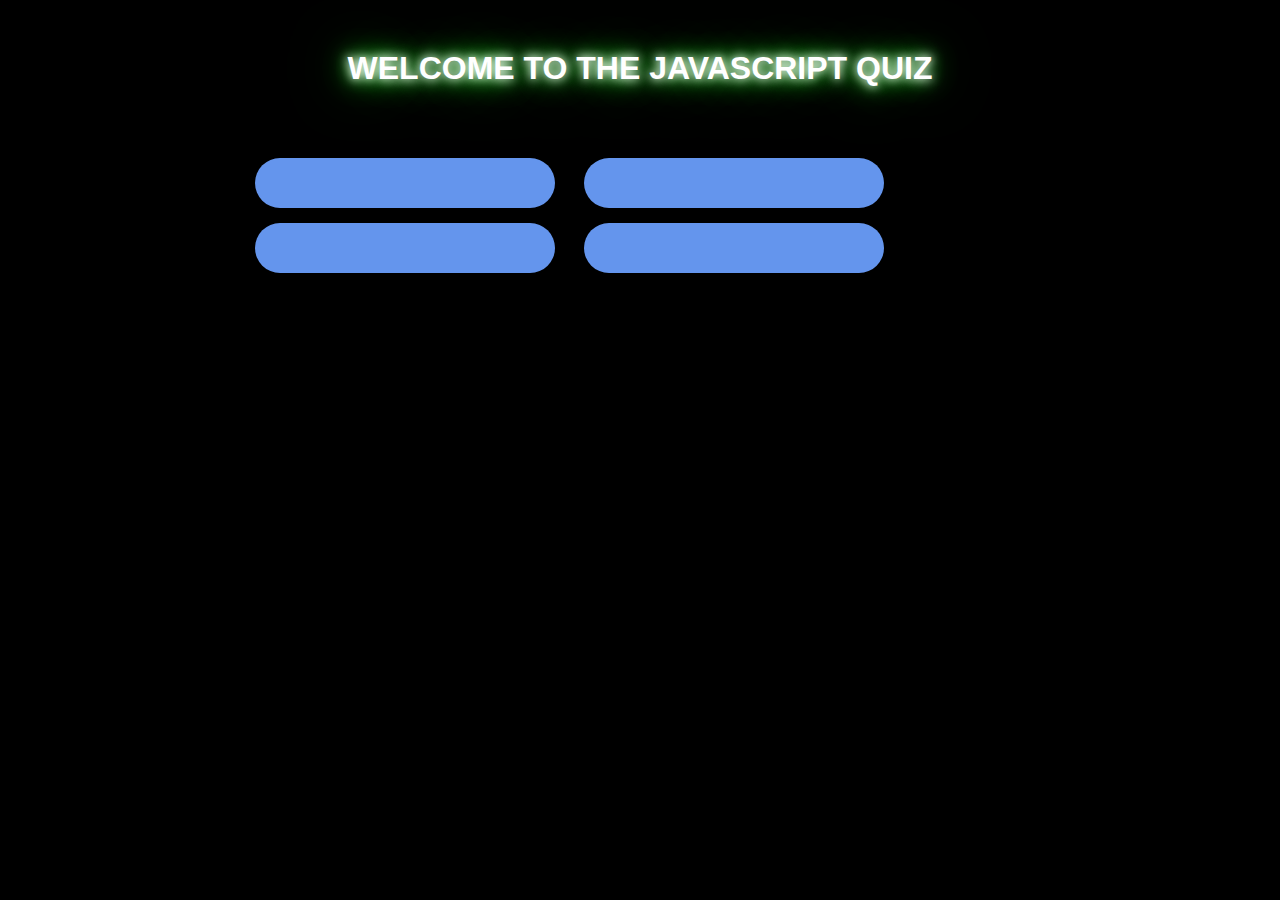
==== game.html @ 633df498 "initial commit" ====
<!DOCTYPE html>
<html lang="en">
  <head>
    <meta charset="UTF-8" />
    <meta http-equiv="X-UA-Compatible" content="IE=edge" />
    <meta name="viewport" content="width=device-width, initial-scale=1.0" />
    <link rel="stylesheet" href="styles.css" />
    <title>Quiz Game</title>
  </head>
  <body>
    <div class="title">
      <h1 class="gameHeader">WELCOME TO THE JAVASCRIPT QUIZ</h1>
    </div>
    <div class="questioners">
      <h2 class="question-number" id="questionNumber"></h2>

      <h3 class="question" id="questionPrompt"></h3>
      <h4 class="time"></h4>
    </div>

    <div class="button-container">
      <button class="answerBtns" id="choice1"></button>
      <button class="answerBtns" id="choice2"></button>
      <button class="answerBtns" id="choice3"></button>
      <button class="answerBtns" id="choice4"></button>
    </div>
    <span id = "score"></score>
    <script src="script.js" />
  </body>
</html>
---- styles.css ----
body {
  background-color: black;
  color: white;
  font-family: "Segoe UI", Tahoma, Geneva, Verdana, sans-serif;
}
head {
  background-color: black;
}
.gameHeader {
  margin-top: 50px;
}

.question-number {
  margin-left: 200px;
}

.question {
  margin-left: 200px;
}
h1 {
  margin-top: 200px;
  text-align: center;
  text-shadow: 0px 0px 10px white, 0px 0px 15px lightgreen, 0px 0px 30px lime,
    0px 0px 60px green, 0px 0px 120px darkgreen;
}
.btn {
  display: block;
  font-size: 30px;
  border-radius: 30px;
  color: white;
  background-color: lime;
  border: 0px;
  margin-bottom: 10px;
  width: 400px;
}

.btn:hover {
  background-color: yellow;
  box-shadow: 0px 0px 10px white, 0px 0px 15px lightcoral, 0px 0px 30px coral,
    0px 0px 60px orangered, 0px 0px 120px red;
  color: grey;
}

.center {
  position: absolute;
  top: 50%;
  left: 50%;
  -ms-transform: translate(-50%, -50%);
  transform: translate(-50%, -50%);
}
.buttons {
  height: 200px;
  position: relative;
  border: 1px solid lime;
  border-radius: 20px;
  padding: 30px;
}
.answerBtns {
  background-color: cornflowerblue;
  border: 0px;
  border-radius: 30px;
  font-size: 25px;
  width: 300px;
  height: 50px;
  margin-bottom: 15px;
  margin-right: 10px;
  margin-left: 15px;
}
a:link {
  color: white;
  text-decoration: none;
}

a:visited {
  color: white;
  text-decoration: none;
}
.button-container {
  display: block;
  position: relative;
  height: 100px;
  width: 800px;
  margin: 0px;
  top: 50%;
  left: 50%;
  margin-right: -50%;
  transform: translate(-50%, 50%);
}

.answerBtns:hover {
  background-color: hotpink;
  box-shadow: 0px 0px 10px white, 0px 0px 15px lightcoral, 0px 0px 30px coral,
    0px 0px 60px orangered, 0px 0px 120px red;
}
.title,
.questioners {
  box-sizing: border-box;
}
#high-scores {
  text-align: center;
  text-shadow: 0px 5px 0px rgb(0, 255, 0, 0.9),
    0px 10px 0px rgba(255, 0, 0, 0.8), 0px 17px 0px rgba(251, 255, 0, 0.7),
    0px 25px 0px rgba(0, 225, 255, 0.6), 0px 35px 0px rgba(67, 165, 18, 0.5),
    0px 50px 0px rgba(255, 0, 0, 0.4), 0px 70px 0px rgba(221, 255, 0, 0.3),
    0px 100px 0px rgba(255, 0, 255, 0.2);
  font-size: 100px;
  font-weight: bolder;
}

#outside-border {
  margin: 20px;
}
#first-child-border {
  margin: 30px;
}
#second-child-border {
}

#last-child-border {
  text-shadow: 0px 0px 10px rgb(0, 255, 0, 0.9),
    0px 0px 20px rgb(0, 255, 0, 0.8), 0px 0px 30px rgb(0, 255, 0, 0.7);
}
#name {
  font-size: 50px;
  text-align: left;
  margin-top: 0px;
  margin-left: 5px;
  text-shadow: 0px 0px 10px rgb(0, 255, 0, 0.9),
    0px 0px 20px rgb(0, 255, 0, 0.8), 0px 0px 30px rgb(0, 255, 0, 0.7);
}
#score {
  font-size: 50px;
  text-align: right;
  margin-top: 0px;
  margin-right: 5px;
  text-shadow: 0px 0px 10px rgb(0, 255, 0, 0.9),
    0px 0px 20px rgb(0, 255, 0, 0.8), 0px 0px 30px rgb(0, 255, 0, 0.7);
}
.time {
  text-align: right;
  margin-right: 200px;
}

#score {
  text-align: right;
  margin-right: 200px;
  margin-top: 100px;
  float: right;
  font-size: 35px;
  font-weight: bolder;
}
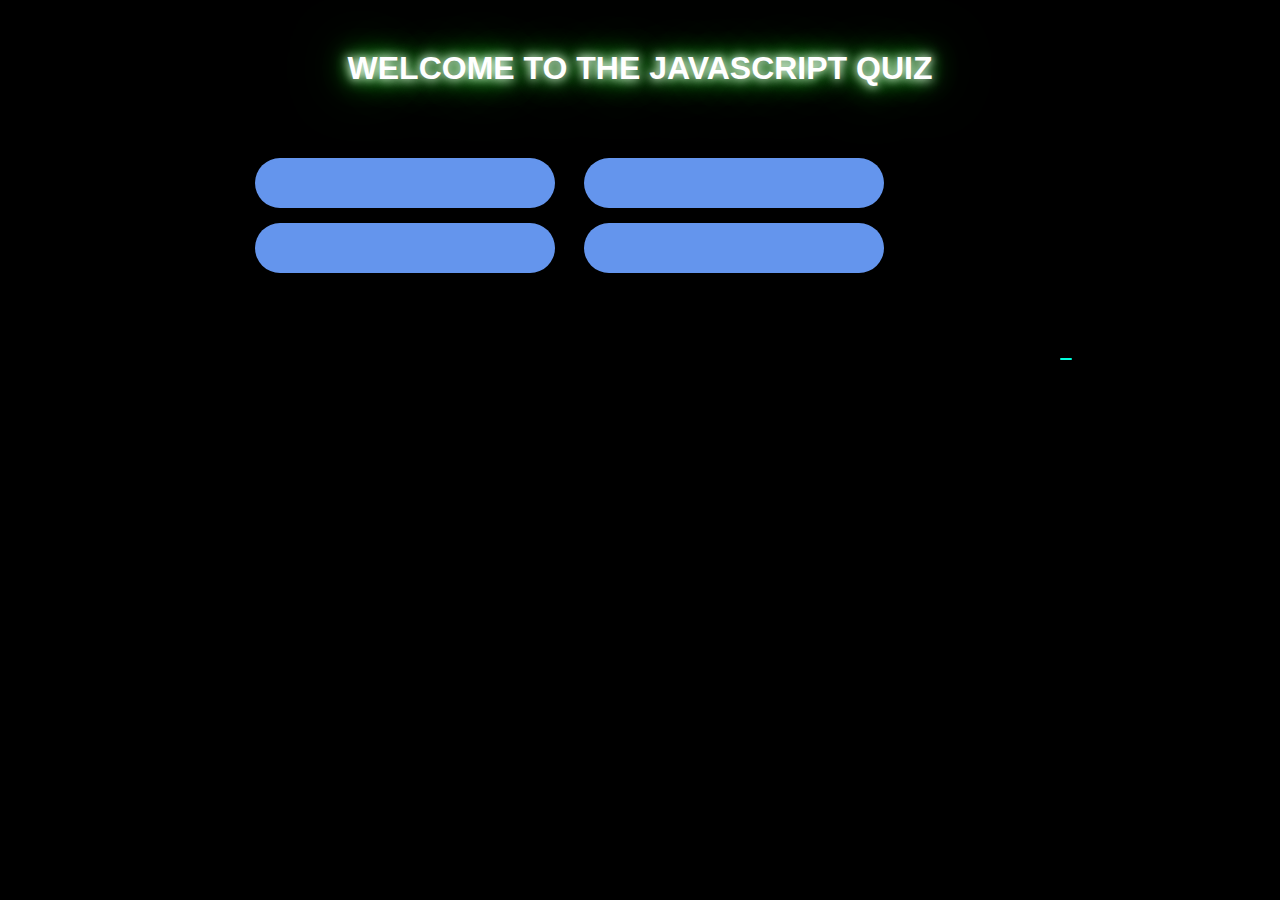
==== commit 24322755: "next button now working to ppopulate new question" ====
--- a/game.html
+++ b/game.html
@@ -24,7 +24,8 @@
       <button class="answerBtns" id="choice3"></button>
       <button class="answerBtns" id="choice4"></button>
     </div>
-    <span id = "score"></score>
+    <span id="score"></span>
+    <div id="proceed"><button id="next-button"></button></div>
     <script src="script.js" />
   </body>
 </html>
--- a/styles.css
+++ b/styles.css
@@ -149,3 +149,19 @@
   font-size: 35px;
   font-weight: bolder;
 }
+
+#next-button {
+  margin-top: 150px;
+  font-size: 35px;
+  float: right;
+  background-color: rgb(0, 255, 221);
+  color: black;
+  border-radius: 30px;
+  border: 0px;
+}
+
+#next-button:hover {
+  background-color: rgb(255, 0, 128);
+}
+.proceed {
+}
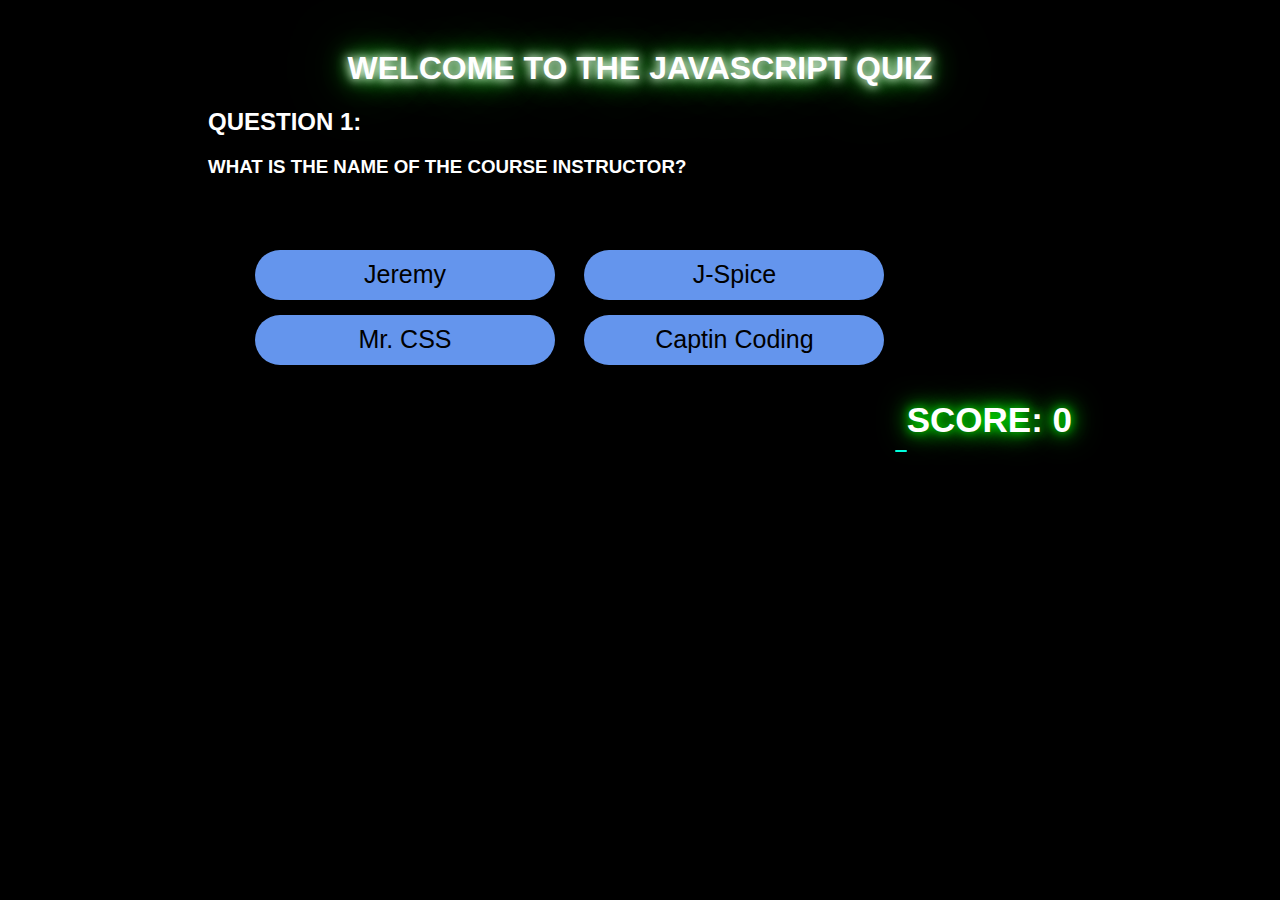
==== commit 7d317762: "page no longer redirects to high score page and goes to high score dynamically" ====
--- a/game.html
+++ b/game.html
@@ -26,6 +26,8 @@
     </div>
     <span id="score"></span>
     <div id="proceed"><button id="next-button"></button></div>
-    <script src="script.js" />
+    <form id = "name-input"></form>
+    <ul id = "hi-score-entry"></ul>
+    <script src="script.js" /></script>
   </body>
 </html>
--- a/styles.css
+++ b/styles.css
@@ -56,7 +56,7 @@
   padding: 30px;
 }
 .answerBtns {
-  background-color: cornflowerblue;
+  background-color: rgb(100, 149, 237);
   border: 0px;
   border-radius: 30px;
   font-size: 25px;
@@ -98,12 +98,12 @@
 }
 #high-scores {
   text-align: center;
-  text-shadow: 0px 5px 0px rgb(0, 255, 0, 0.9),
-    0px 10px 0px rgba(255, 0, 0, 0.8), 0px 17px 0px rgba(251, 255, 0, 0.7),
-    0px 25px 0px rgba(0, 225, 255, 0.6), 0px 35px 0px rgba(67, 165, 18, 0.5),
-    0px 50px 0px rgba(255, 0, 0, 0.4), 0px 70px 0px rgba(221, 255, 0, 0.3),
-    0px 100px 0px rgba(255, 0, 255, 0.2);
-  font-size: 100px;
+  text-shadow: 0px 10px 0px rgb(0, 255, 0, 0.9),
+    0px 20px 0px rgba(255, 0, 0, 0.8), 0px 35px 0px rgba(251, 255, 0, 0.7),
+    0px 50px 0px rgba(0, 225, 255, 0.6), 0px 70px 0px rgba(67, 165, 18, 0.5),
+    0px 100px 0px rgba(255, 0, 0, 0.4), 0px 135px 0px rgba(221, 255, 0, 0.3),
+    0px 180px 0px rgba(255, 0, 255, 0.2);
+  font-size: 200px;
   font-weight: bolder;
 }
 
@@ -165,3 +165,39 @@
 }
 .proceed {
 }
+#form {
+  font-size: 30px;
+  text-align: center;
+  margin-top: 100px;
+  text-shadow: 0px 0px 10px rgb(0, 255, 0, 0.9),
+    0px 0px 20px rgb(0, 255, 0, 0.8), 0px 0px 30px rgb(0, 255, 0, 0.7);
+  font-weight: bolder;
+}
+#name {
+  font-size: 30px;
+}
+#save {
+  font-size: 30px;
+  background-color: lime;
+  box-shadow: 0px 0px 10px rgb(0, 255, 0, 0.9), 0px 0px 20px rgb(0, 255, 0, 0.8),
+    0px 0px 30px rgb(0, 255, 0, 0.7);
+  border: 0px;
+  border-radius: 30px;
+  position: absolute;
+  margin-left: 50%;
+  margin-top: 20px;
+}
+#save:hover {
+  background-color: crimson;
+}
+
+.high-scores {
+  font-size: 50px;
+  text-shadow: 0px 0px 10px rgb(0, 255, 0, 0.9),
+    0px 0px 20px rgb(0, 255, 0, 0.8), 0px 0px 30px rgb(0, 255, 0, 0.7);
+  margin-top: 150px;
+  margin-left: 50%;
+}
+#hi-score {
+  position: absolute;
+}
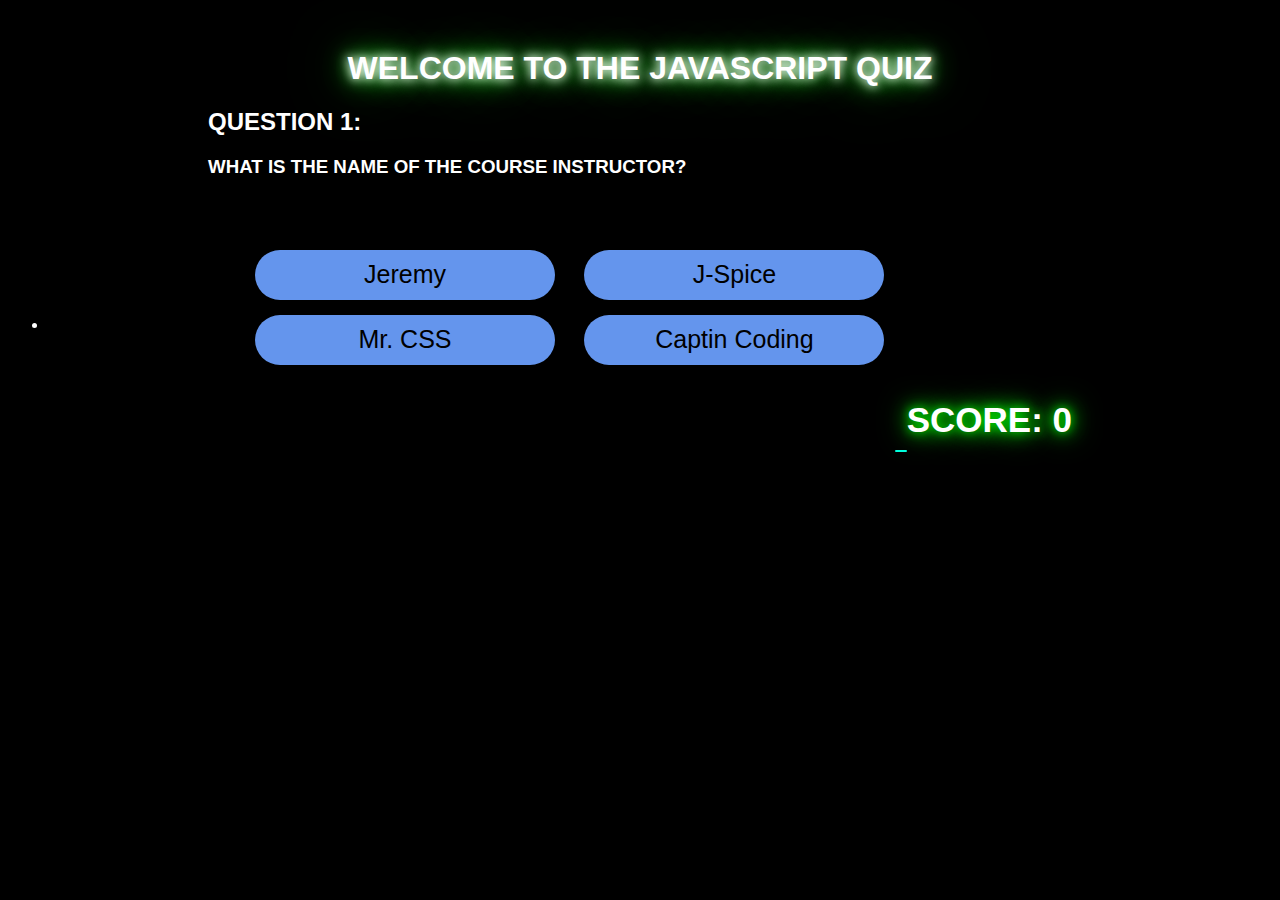
==== commit 23b8dcfe: "styling nearly completed for all pages" ====
--- a/game.html
+++ b/game.html
@@ -26,8 +26,15 @@
     </div>
     <span id="score"></span>
     <div id="proceed"><button id="next-button"></button></div>
-    <form id = "name-input"></form>
-    <ul id = "hi-score-entry"></ul>
+    <div id="name-input" class="input-group">
+      <label for="NAME">NAME</label>
+      <input type="text" name="name" id="name" placeholder="please enter your name" />
+    </div>  
+    <button id="save">SAVE</button>
+  </div>
+    <ul id = "hi-score-entry">
+      <li></li>
+    </ul>
     <script src="script.js" /></script>
   </body>
 </html>
--- a/styles.css
+++ b/styles.css
@@ -201,3 +201,18 @@
 #hi-score {
   position: absolute;
 }
+
+#high-score-entry {
+}
+#name-input {
+  position: absolute;
+  left: 50%;
+  text-align: center;
+  font-size: 25px;
+}
+.input-group {
+  justify-content: center;
+}
+#save {
+  margin-top: 100px;
+}
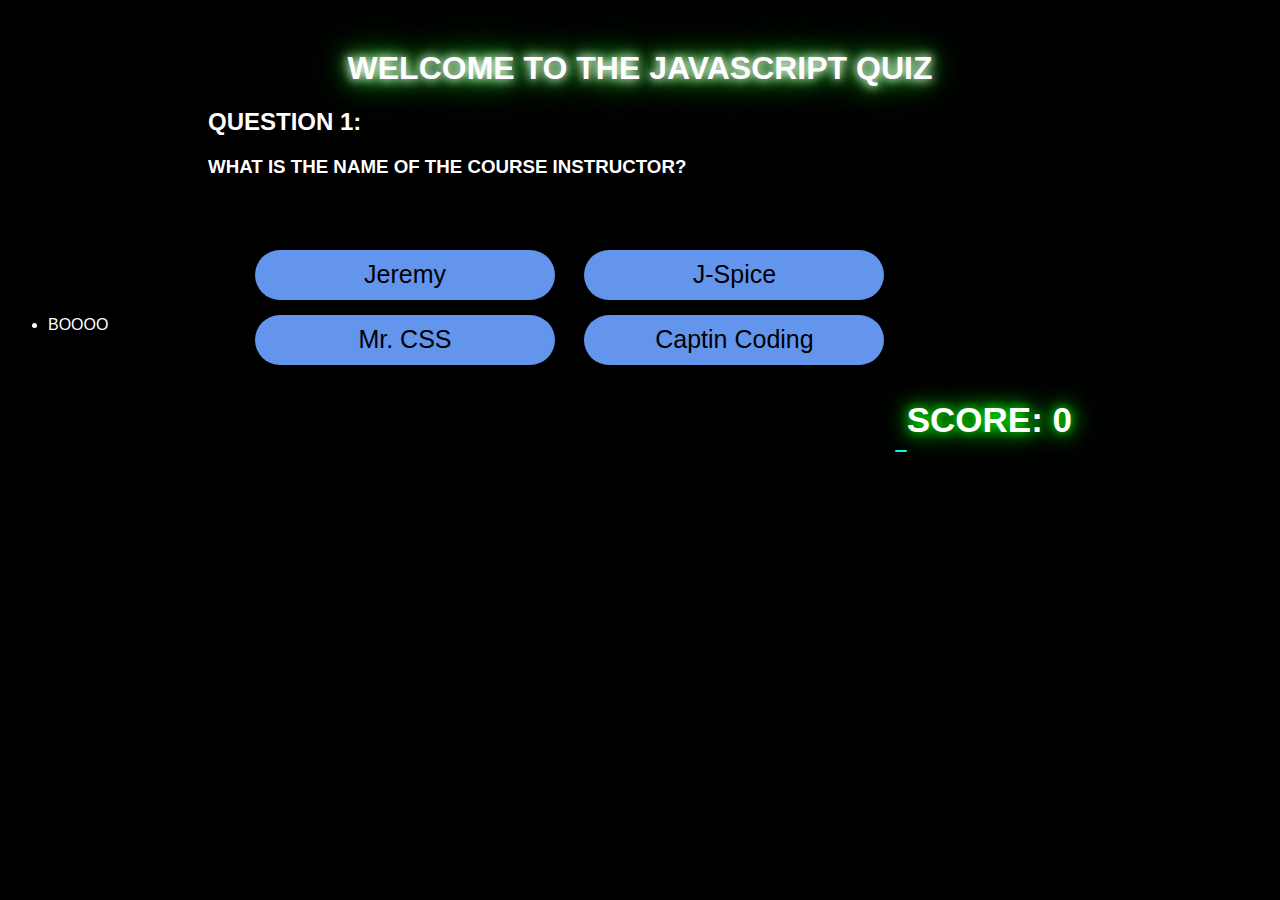
==== commit 541dd78d: "add high score button appending something" ====
--- a/game.html
+++ b/game.html
@@ -5,6 +5,7 @@
     <meta http-equiv="X-UA-Compatible" content="IE=edge" />
     <meta name="viewport" content="width=device-width, initial-scale=1.0" />
     <link rel="stylesheet" href="styles.css" />
+    <script src="https://code.jquery.com/jquery-3.5.1.min.js"></script>
     <title>Quiz Game</title>
   </head>
   <body>
@@ -26,15 +27,17 @@
     </div>
     <span id="score"></span>
     <div id="proceed"><button id="next-button"></button></div>
-    <div id="name-input" class="input-group">
+    <form id="name-input" class="input-group">
       <label for="NAME">NAME</label>
       <input type="text" name="name" id="name" placeholder="please enter your name" />
-    </div>  
     <button id="save">SAVE</button>
+    </form>
   </div>
-    <ul id = "hi-score-entry">
-      <li></li>
+    <ul id = "hi-score-entry"><li>BOOOO</li>
     </ul>
+
     <script src="script.js" /></script>
+
+  
   </body>
 </html>
--- a/styles.css
+++ b/styles.css
@@ -215,4 +215,6 @@
 }
 #save {
   margin-top: 100px;
-}
+  left: 50%;
+  text-align: center;
+}
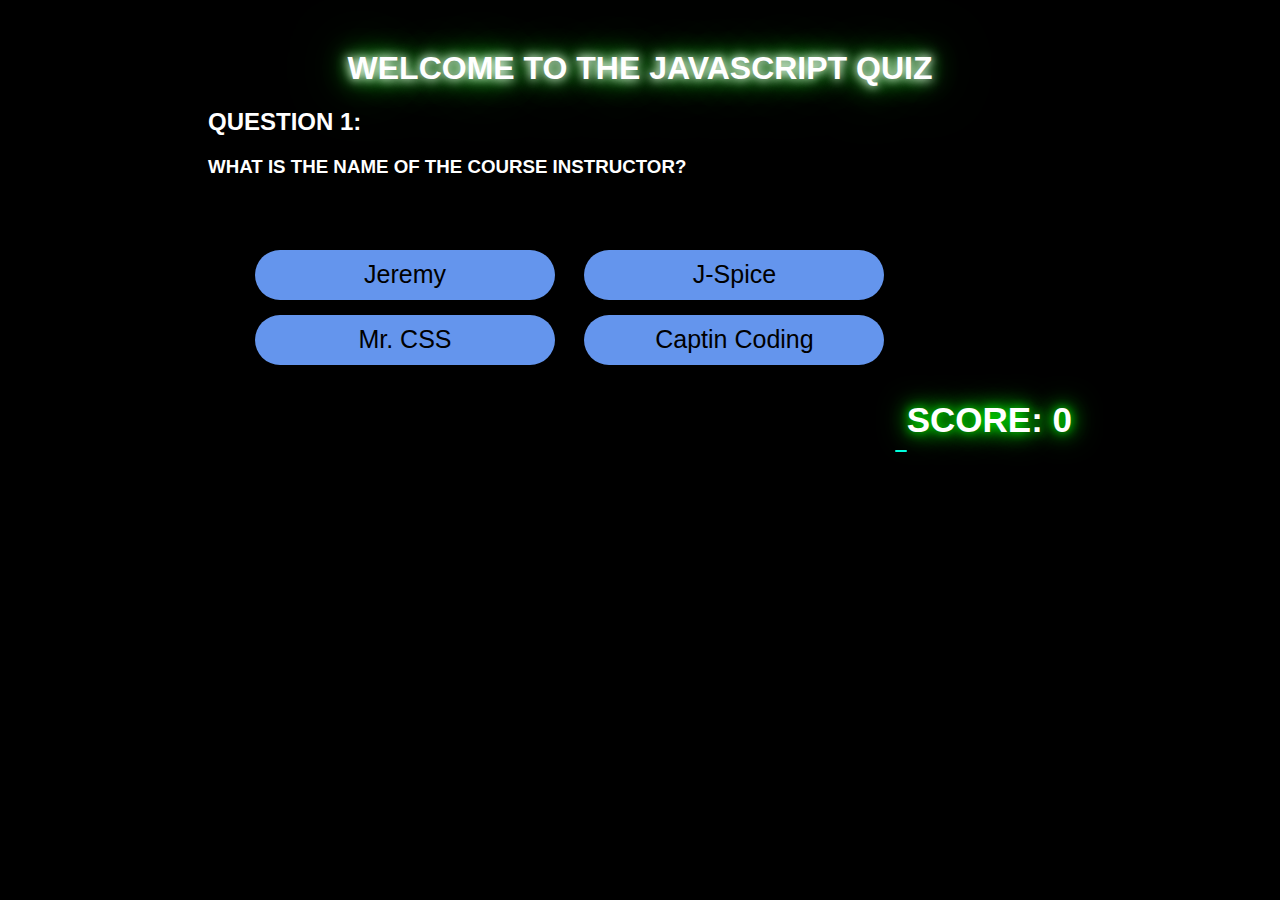
==== commit e2df5c8c: "high score form writes only score" ====
--- a/game.html
+++ b/game.html
@@ -33,7 +33,7 @@
     <button id="save">SAVE</button>
     </form>
   </div>
-    <ul id = "hi-score-entry"><li>BOOOO</li>
+    <ul id = "hi-score-entry"><li></li>
     </ul>
 
     <script src="script.js" /></script>
--- a/styles.css
+++ b/styles.css
@@ -218,3 +218,12 @@
   left: 50%;
   text-align: center;
 }
+ul {
+  list-style-type: none;
+  font-size: 100px;
+  text-shadow: 0px 0px 10px rgb(0, 255, 0, 0.9),
+    0px 0px 20px rgb(0, 255, 0, 0.8), 0px 0px 30px rgb(0, 255, 0, 0.7);
+  margin-top: 100px;
+  justify-content: center;
+  font-weight: bolder;
+}
